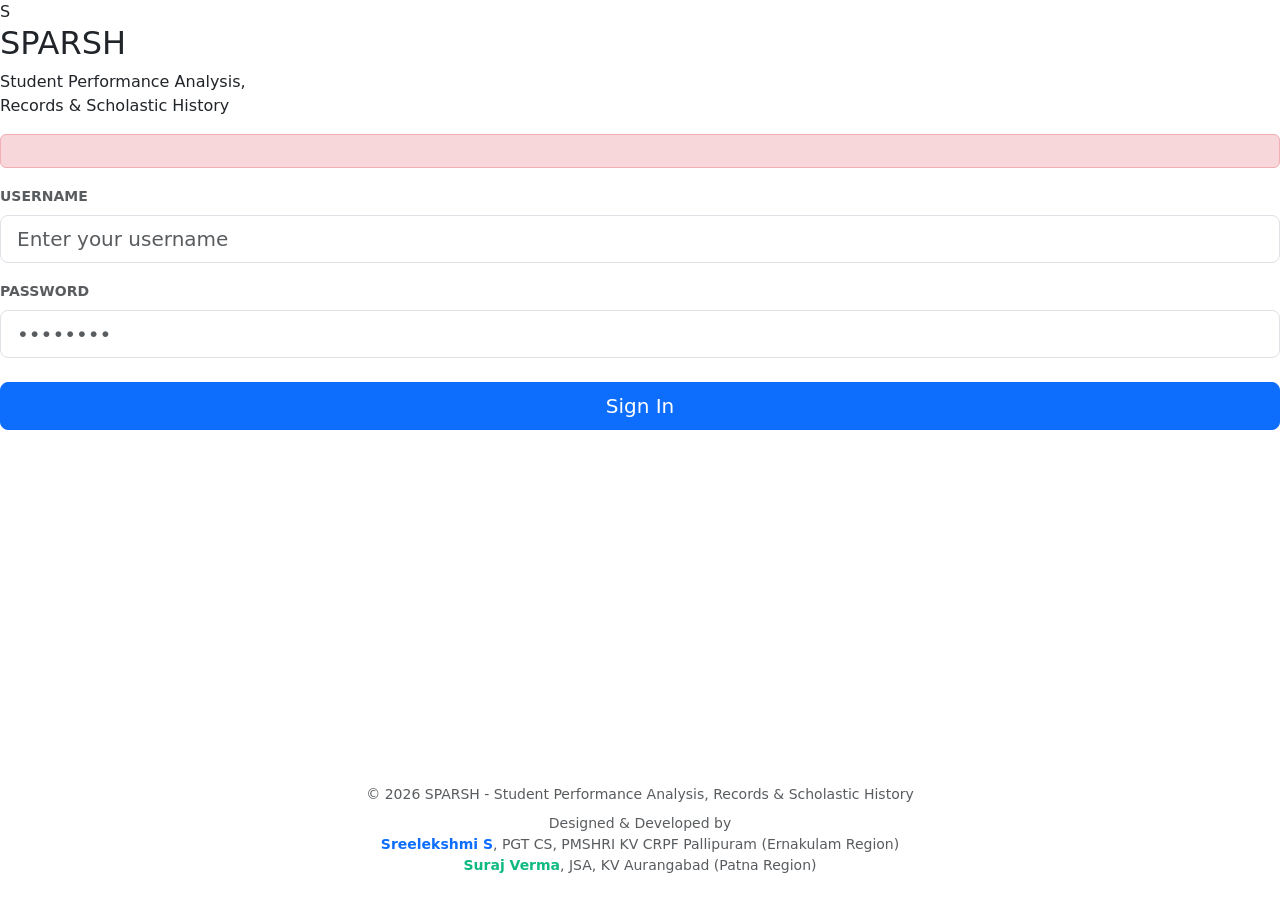
==== frontend/index.html @ 046b8d0a "fix: refine about page and footer details per request" ====
<!DOCTYPE html>
<html lang="en">
<head>
    <meta charset="UTF-8">
    <meta name="viewport" content="width=device-width, initial-scale=1.0">
    <title>Login - SPARSH</title>
    <!-- Google Fonts: Inter -->
    <link rel="preconnect" href="https://fonts.googleapis.com">
    <link rel="preconnect" href="https://fonts.gstatic.com" crossorigin>
    <link href="https://fonts.googleapis.com/css2?family=Inter:wght@300;400;500;600;700&display=swap" rel="stylesheet">
    <!-- Bootstrap 5 CSS -->
    <link href="https://cdn.jsdelivr.net/npm/bootstrap@5.3.0/dist/css/bootstrap.min.css" rel="stylesheet">
    <!-- Custom CSS -->
    <link href="/css/style.css" rel="stylesheet">
</head>
<body>

    <div class="auth-wrapper">
        <div class="auth-card">
            <div class="auth-header">
                <div class="auth-logo-icon">S</div>
                <h2>SPARSH</h2>
                <p>Student Performance Analysis,<br>Records & Scholastic History</p>
            </div>

            <div id="loginError" class="alert alert-danger hidden" role="alert"></div>

            <form id="loginForm">
                <div class="mb-3">
                    <label for="username" class="form-label text-muted fw-semibold small text-uppercase">Username</label>
                    <input type="text" class="form-control form-control-lg" id="username" placeholder="Enter your username" required>
                </div>
                <div class="mb-4">
                    <label for="password" class="form-label text-muted fw-semibold small text-uppercase">Password</label>
                    <input type="password" class="form-control form-control-lg" id="password" placeholder="••••••••" required>
                </div>
                <button type="submit" id="submitBtn" class="btn btn-primary btn-lg w-100">Sign In</button>
            </form>
        </div>

        <footer class="mt-auto py-4 text-center mt-5 w-100" style="position: absolute; bottom: 0;">
            <p class="text-muted small mb-2">&copy; 2026 SPARSH - Student Performance Analysis, Records & Scholastic History</p>
            <p class="text-muted small mb-0">
                Designed & Developed by<br>
                <strong class="text-primary">Sreelekshmi S</strong>, PGT CS, PMSHRI KV CRPF Pallipuram (Ernakulam Region)<br>
                <strong style="color: #10b981 !important;">Suraj Verma</strong>, JSA, KV Aurangabad (Patna Region)
            </p>
        </footer>
    </div>

    <!-- Scripts -->
    <script src="/js/api.js"></script>
    <script src="/js/auth.js"></script>
</body>
</html>
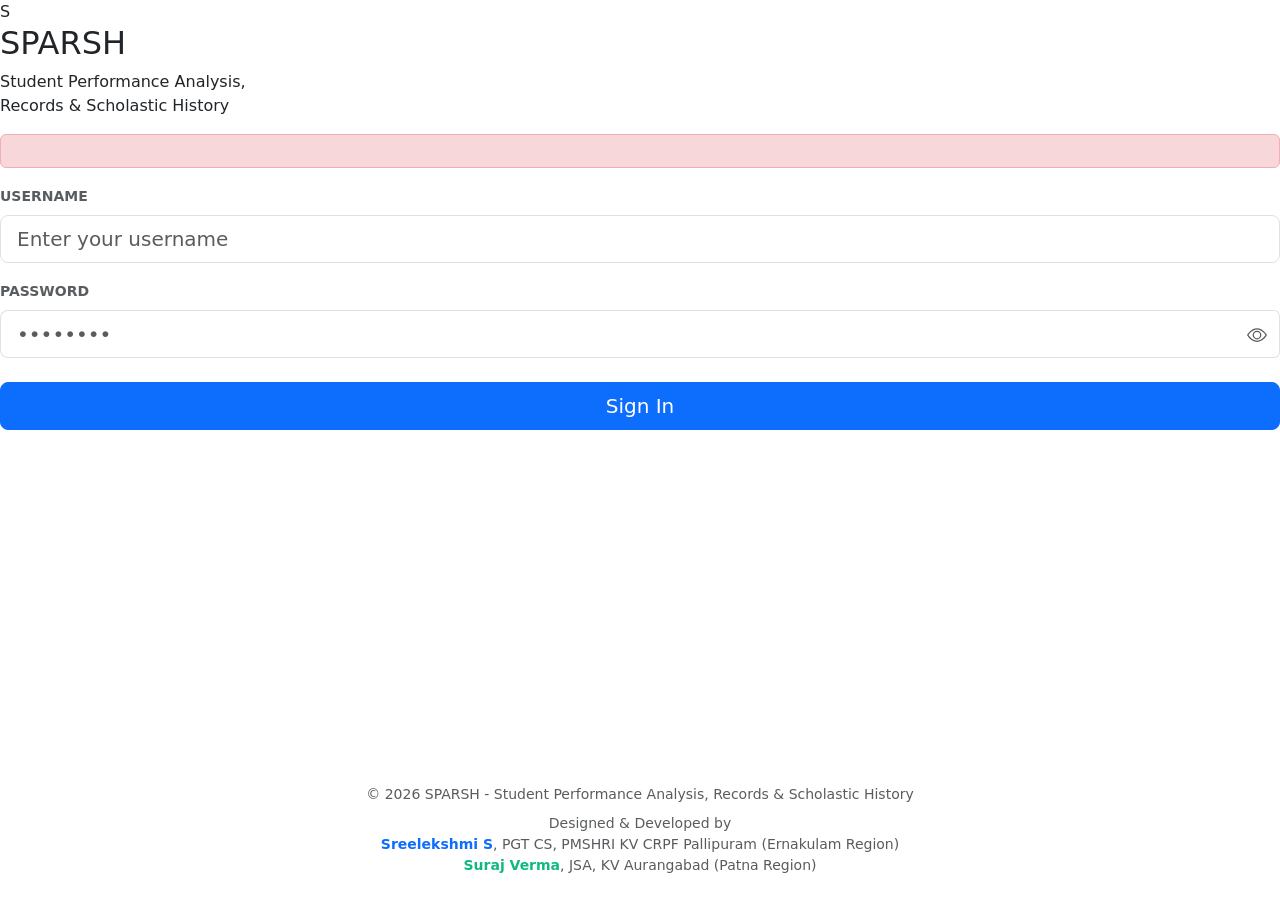
==== commit 8808fcfd: "feat: add show/hide password toggle to login page" ====
--- a/frontend/index.html
+++ b/frontend/index.html
@@ -32,7 +32,15 @@
                 </div>
                 <div class="mb-4">
                     <label for="password" class="form-label text-muted fw-semibold small text-uppercase">Password</label>
-                    <input type="password" class="form-control form-control-lg" id="password" placeholder="••••••••" required>
+                    <div class="input-group">
+                        <input type="password" class="form-control form-control-lg border-end-0" id="password" placeholder="••••••••" required>
+                        <button class="btn border border-start-0 bg-white" type="button" id="togglePassword" style="border-color: #dee2e6;">
+                            <svg xmlns="http://www.w3.org/2000/svg" width="20" height="20" fill="currentColor" class="bi bi-eye text-muted" viewBox="0 0 16 16" id="eyeIcon">
+                                <path d="M16 8s-3-5.5-8-5.5S0 8 0 8s3 5.5 8 5.5S16 8 16 8zM1.173 8a13.133 13.133 0 0 1 1.66-2.043C4.12 4.668 5.88 3.5 8 3.5c2.12 0 3.879 1.168 5.168 2.457A13.133 13.133 0 0 1 14.828 8c-.058.087-.122.183-.195.288-.335.48-.83 1.12-1.465 1.755C11.879 11.332 10.119 12.5 8 12.5c-2.12 0-3.879-1.168-5.168-2.457A13.134 13.134 0 0 1 1.172 8z"/>
+                                <path d="M8 5.5a2.5 2.5 0 1 0 0 5 2.5 2.5 0 0 0 0-5zM4.5 8a3.5 3.5 0 1 1 7 0 3.5 3.5 0 0 1-7 0z"/>
+                            </svg>
+                        </button>
+                    </div>
                 </div>
                 <button type="submit" id="submitBtn" class="btn btn-primary btn-lg w-100">Sign In</button>
             </form>
